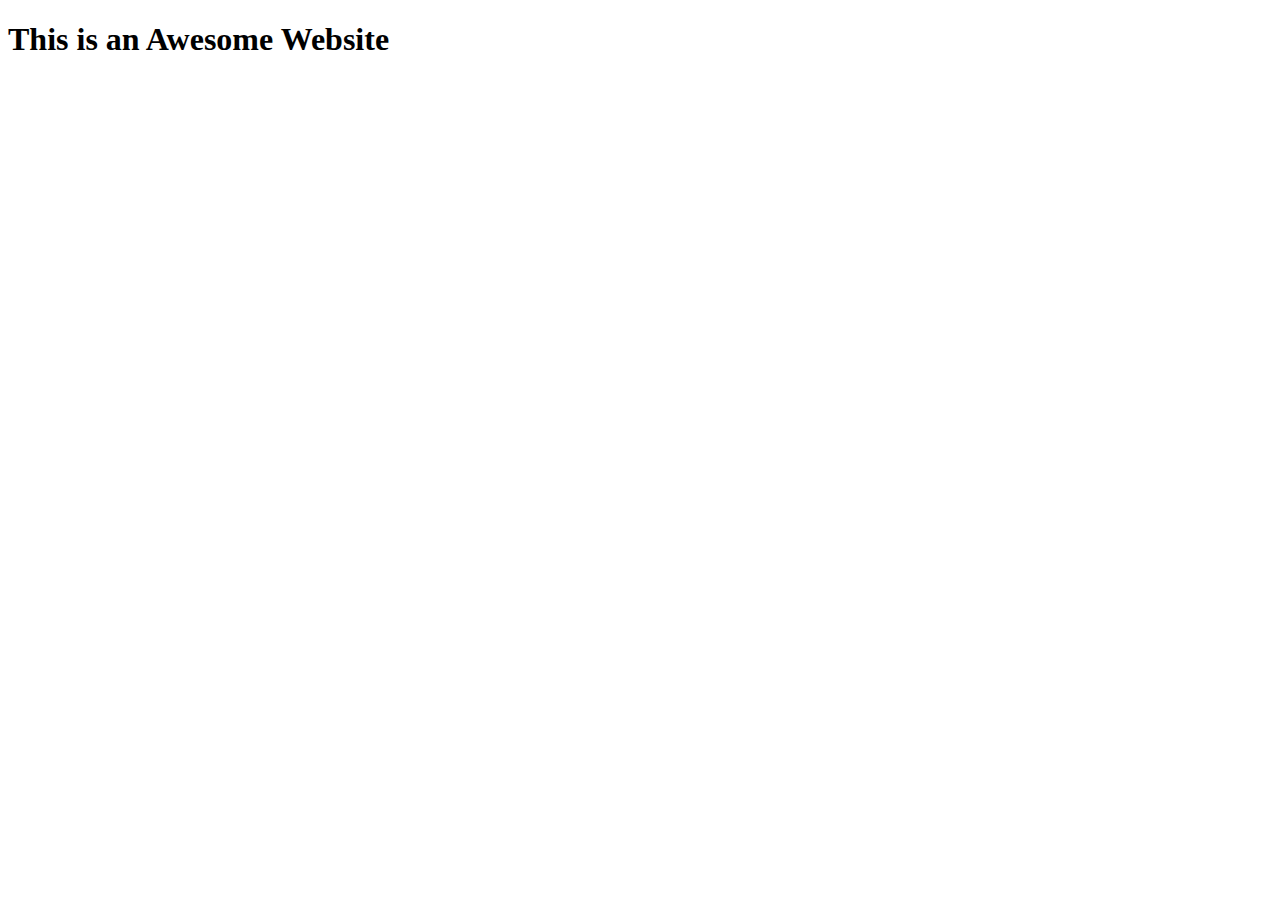
==== index.html @ a19d8cc7 "working with objects" ====
<!DOCTYPE html>
<html lang="en">
<head>
    <meta charset="UTF-8">
    <meta http-equiv="X-UA-Compatible" content="IE=edge">
    <meta name="viewport" content="width=device-width, initial-scale=1.0">
    <title>Document</title>
</head>
<body>
    
    <h1>This is an Awesome Website</h1>


    










    <script type="text/javascript" src="js_files\objects.js"></script>
</body>
</html>
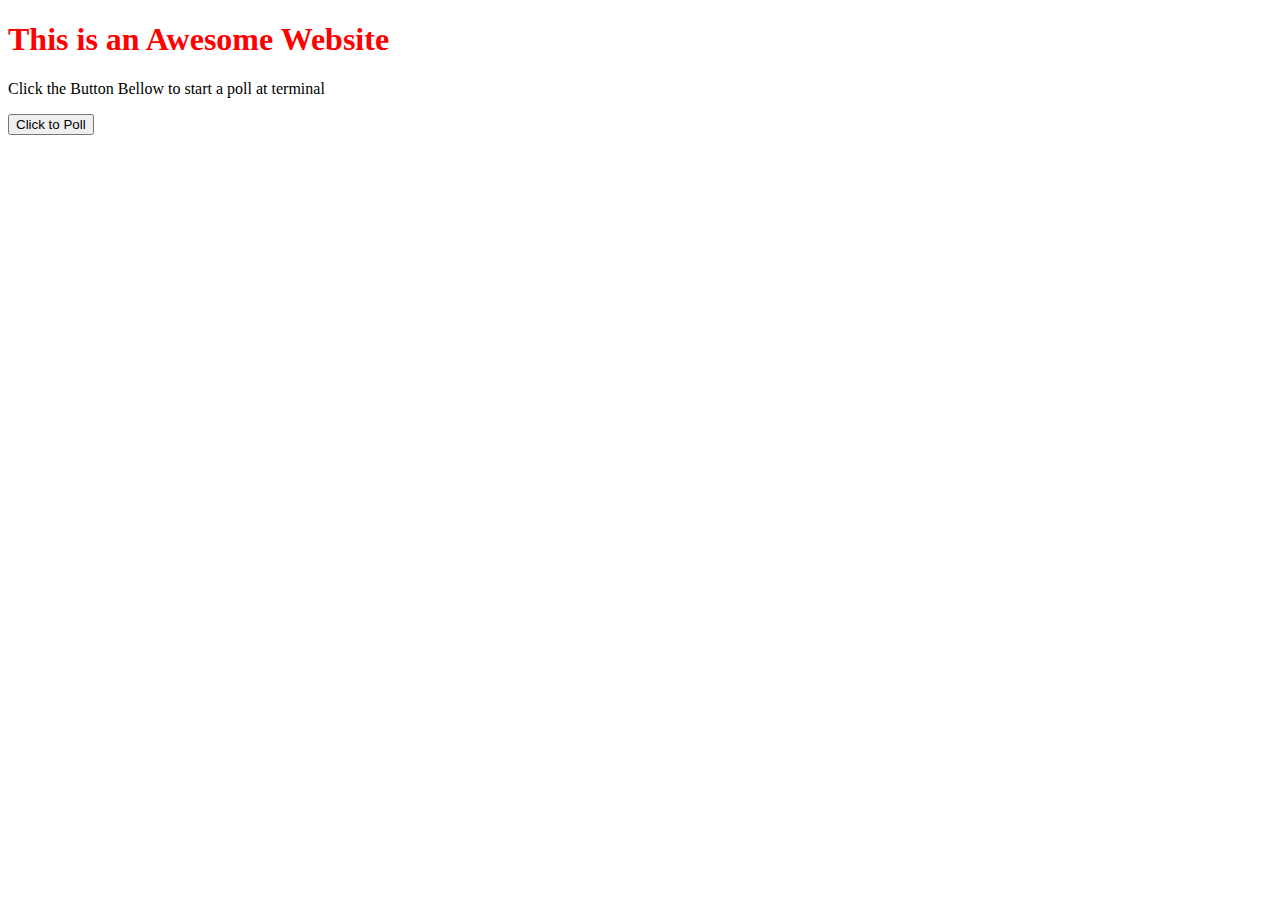
==== commit 739d6b53: "done with closures going to numbers Dates and Timers" ====
--- a/index.html
+++ b/index.html
@@ -1,27 +1,18 @@
 <!DOCTYPE html>
 <html lang="en">
-<head>
-    <meta charset="UTF-8">
-    <meta http-equiv="X-UA-Compatible" content="IE=edge">
-    <meta name="viewport" content="width=device-width, initial-scale=1.0">
+  <head>
+    <meta charset="UTF-8" />
+    <meta http-equiv="X-UA-Compatible" content="IE=edge" />
+    <meta name="viewport" content="width=device-width, initial-scale=1.0" />
     <title>Document</title>
-</head>
-<body>
-    
-    <h1>This is an Awesome Website</h1>
+  </head>
+  <body>
+    <h1 class="header">This is an Awesome Website</h1>
 
+    <p>Click the Button Bellow to start a poll at terminal</p>
 
-    
+    <button type="button" name="poll_button" class="poll">Click to Poll</button>
 
-
-
-
-
-
-
-
-
-
-    <script type="text/javascript" src="js_files\objects.js"></script>
-</body>
-</html>+    <script type="text/javascript" src="js_files\closures.js"></script>
+  </body>
+</html>
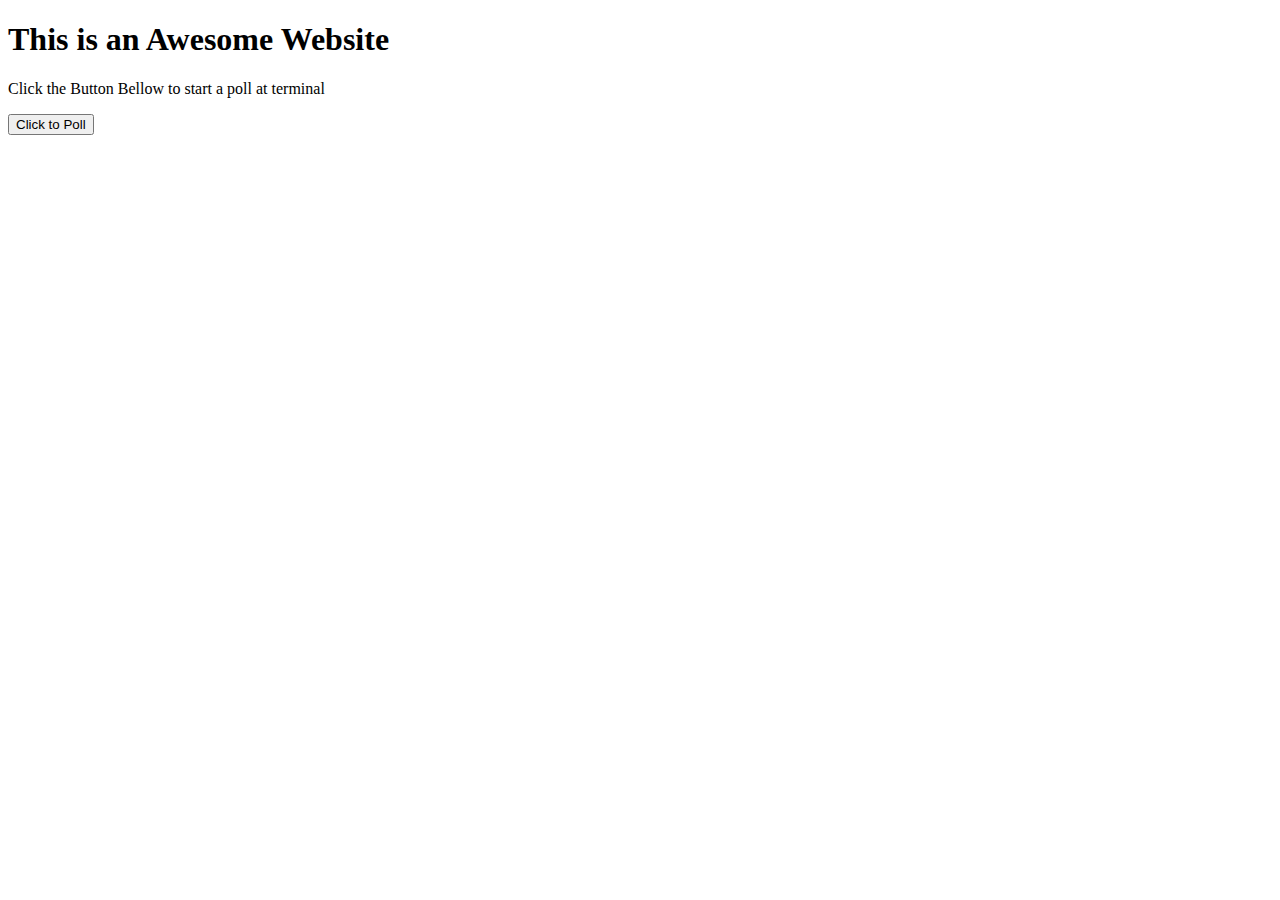
==== commit fe736369: "need to check classes again" ====
--- a/index.html
+++ b/index.html
@@ -13,6 +13,6 @@
 
     <button type="button" name="poll_button" class="poll">Click to Poll</button>
 
-    <script type="text/javascript" src="js_files\closures.js"></script>
+    <script type="text/javascript" src="js_files\classes.js"></script>
   </body>
 </html>
